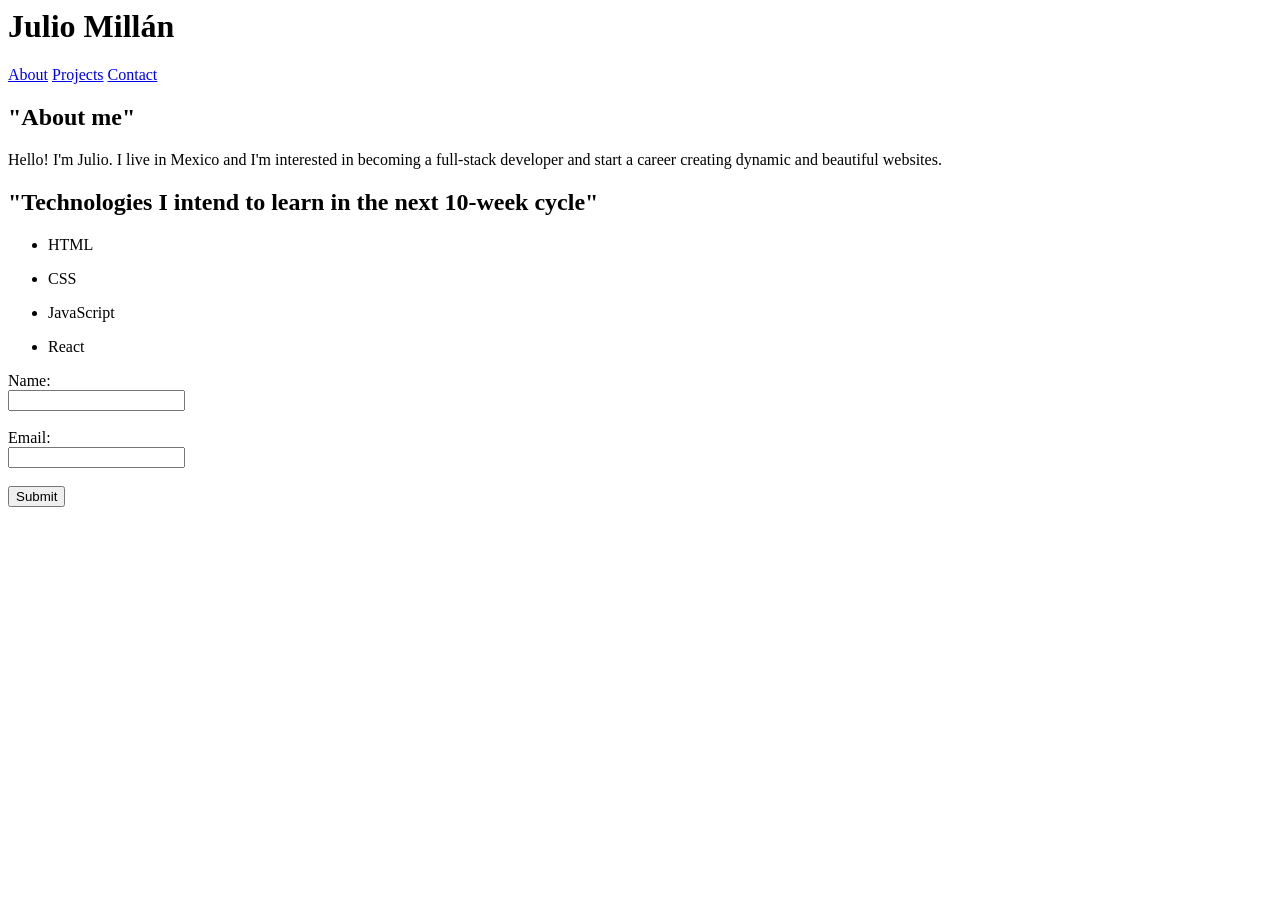
==== index.html @ 918e496f "feat: initialize personal profile structural matrix" ====
<html>
<main>
    <head>
        
    </head>
    <header>
        <h1>Julio Millán</h1>
        <nav>
            <a href="#about">About</a>
            <a href="#projects">Projects</a>
            <a href="#contact">Contact</a>
        </nav>
    </header>
    <article>
        <h2>
            "About me"
        </h2>
        <p>
            Hello! I'm Julio. I live in Mexico and I'm interested in becoming a full-stack developer and start a career creating dynamic and beautiful websites.
        </p>
    </article>
    <section>
        <h2>
            "Technologies I intend to learn in the next 10-week cycle"
        </h2>
        <ul>
            <li>
                <p>
                    HTML
                </p>
            </li>
            <li>
                <p>
                    CSS
                </p>
            </li>
            <li>
                <p>
                    JavaScript
                </p>
            </li>
            <li>
                <p>
                    React
                </p>
            </li>
        </ul>
    </section>
    <form>      
         Name:<br>
         <input type="text"><br><br>
         Email:<br>
         <input type="email"><br><br>
        <button type="submit">Submit</button>
    </form>
</main>
</html>
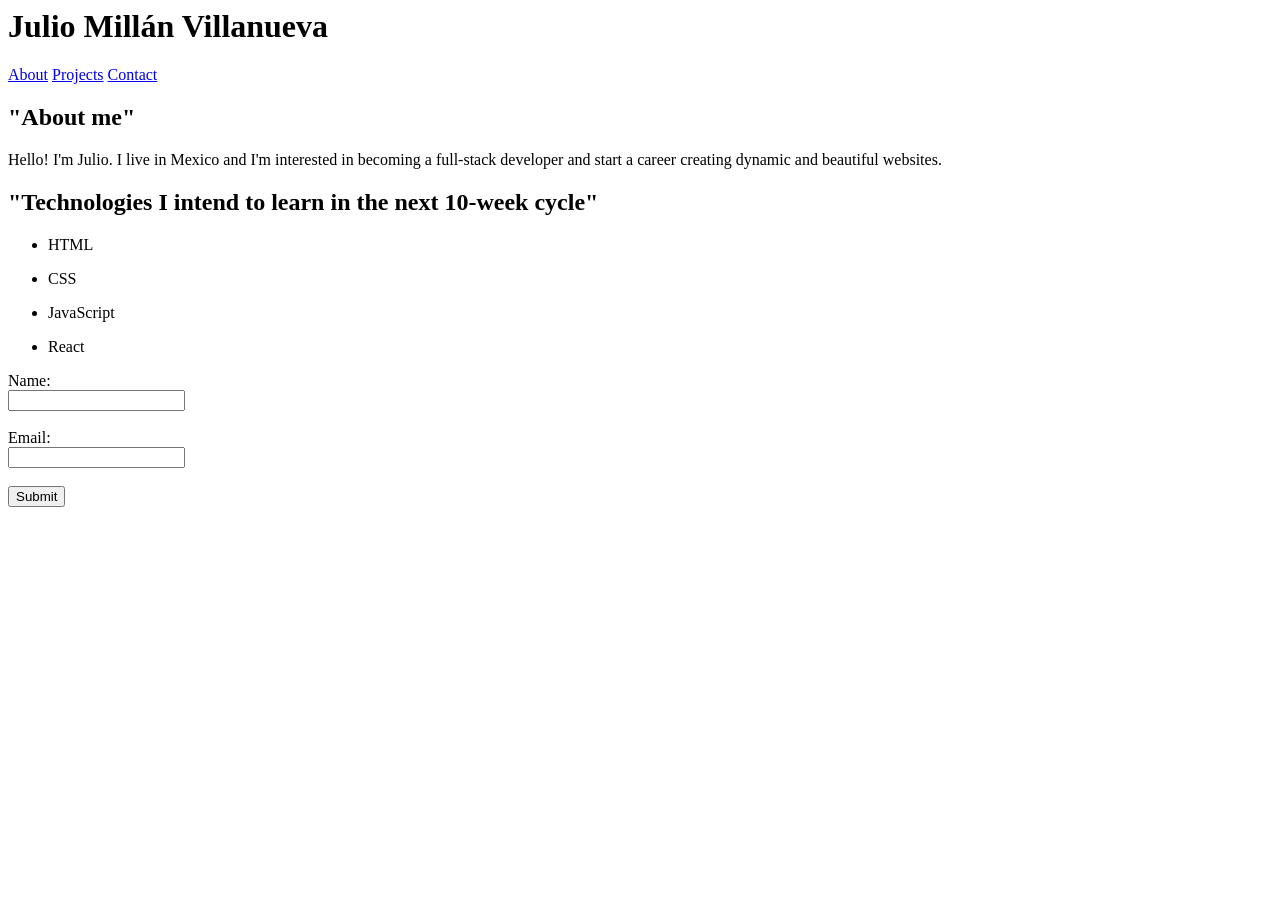
==== commit 1205872f: "Added my last name" ====
--- a/index.html
+++ b/index.html
@@ -4,7 +4,7 @@
         
     </head>
     <header>
-        <h1>Julio Millán</h1>
+        <h1>Julio Millán Villanueva</h1>
         <nav>
             <a href="#about">About</a>
             <a href="#projects">Projects</a>
